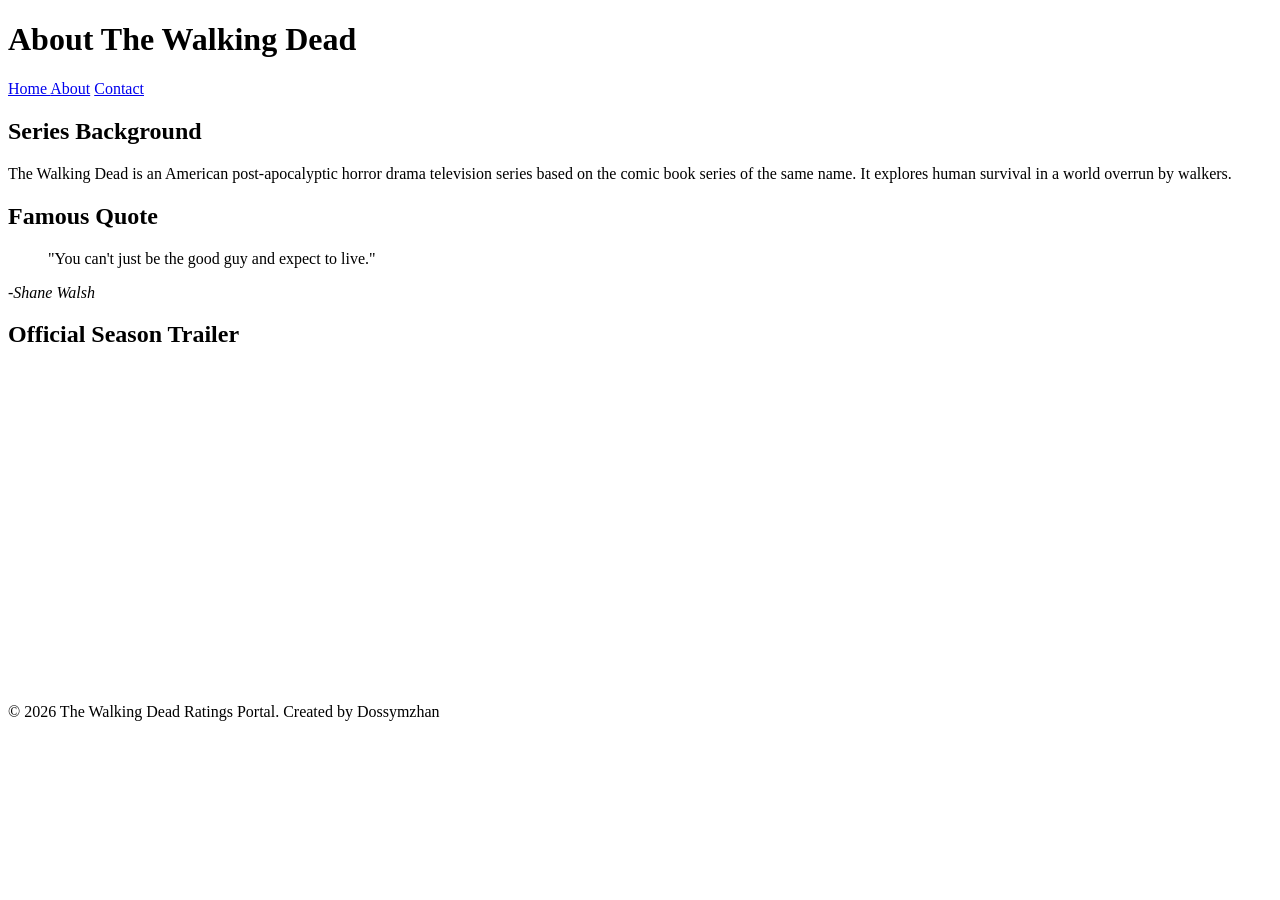
==== about.html @ 371a4b2f "Add files via upload" ====
<!DOCTYPE html>
<html lang="en">
<head>
    <meta charset="UTF-8">
    <meta name="viewport" content="width=device-width, initial-scale=1.0">
    <link rel="stylesheet" href="css/style.css">
    <title>About - The Walking Dead Background</title>
</head>
<body>
    <header>
        <h1>About The Walking Dead </h1> 
    </header>
    <nav>
     <a href="index.html">Home </a>
     <a href="about.html">About</a>
     <a href="contact.html">Contact</a>
    </nav>
    <main>
       <h2> Series Background</h2> 
       <p>The Walking Dead is an American post-apocalyptic horror drama television series based on the comic book series of the same name. It explores human survival in a world overrun by walkers.</p>
       <h2>Famous Quote</h2>
       <blockquote>
        "You can't just be the good guy and expect to live."
       </blockquote>
       <p>-<cite>Shane Walsh</cite></p>
       <h2>Official Season Trailer</h2>
       <iframe width="560" height="315" src="https://www.youtube.com/embed/sfAc2U20uyg" title="The Walking Dead Trailer" frameborder="0" allowfullscreen></iframe>
    </main>
    <footer>
        <p>&copy; 2026 The Walking Dead Ratings Portal. Created by Dossymzhan
</p>
    </footer>
</body>
</html>
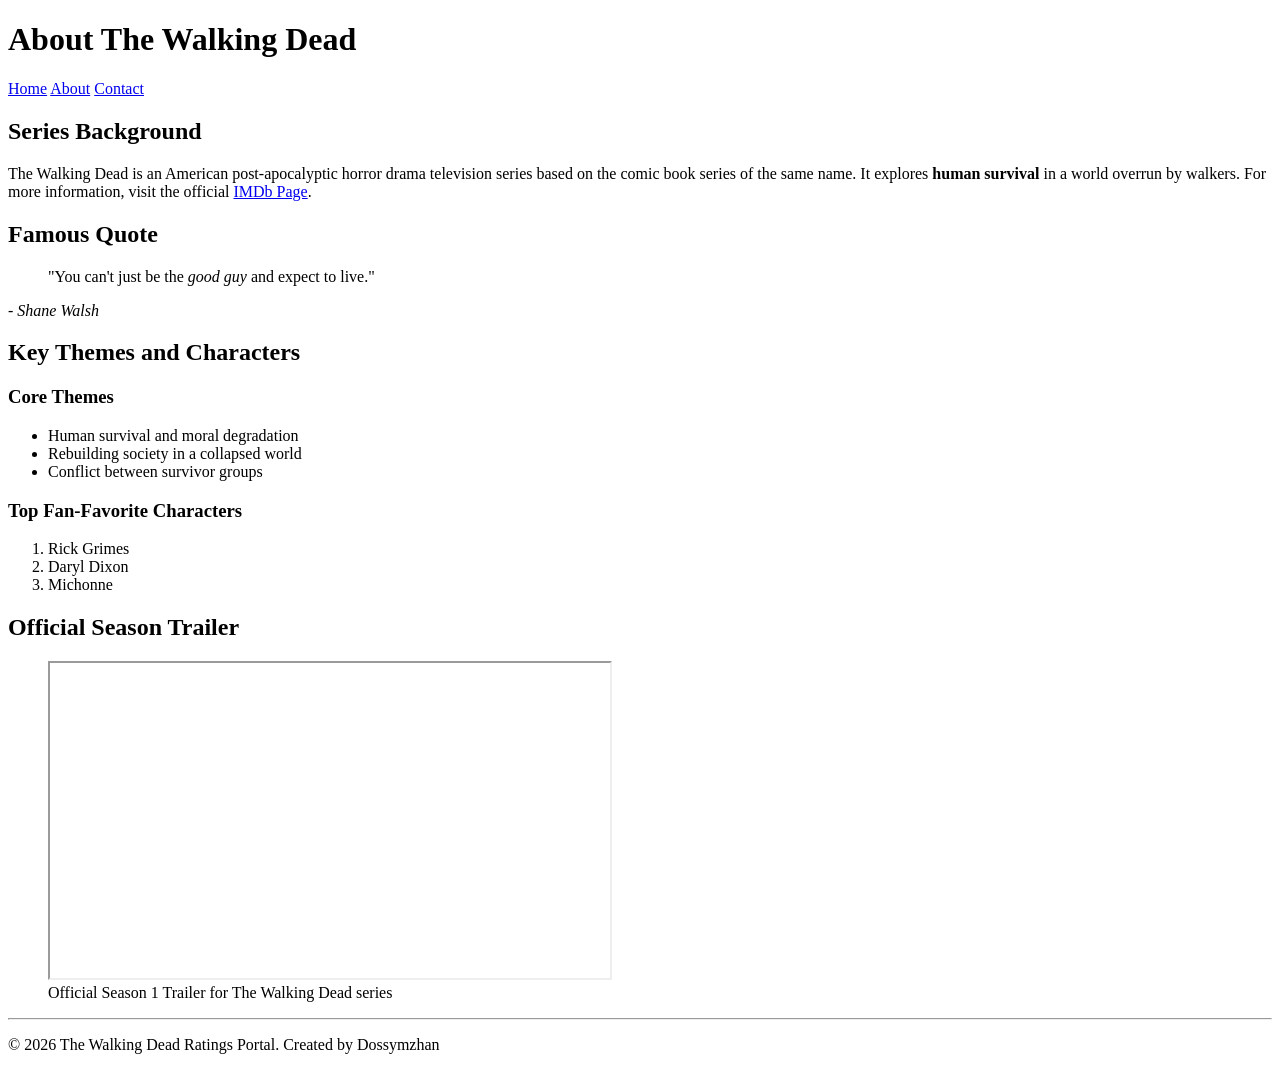
==== commit fe412e92: "Add files via upload" ====
--- a/about.html
+++ b/about.html
@@ -7,28 +7,53 @@
     <title>About - The Walking Dead Background</title>
 </head>
 <body>
-    <header>
-        <h1>About The Walking Dead </h1> 
+    <header id="main-header">
+        <h1>About The Walking Dead</h1>    
     </header>
+
     <nav>
-     <a href="index.html">Home </a>
-     <a href="about.html">About</a>
-     <a href="contact.html">Contact</a>
+        <a href="index.html">Home</a>
+        <a href="about.html" class="active">About</a>
+        <a href="contact.html">Contact</a>
     </nav>
+
     <main>
-       <h2> Series Background</h2> 
-       <p>The Walking Dead is an American post-apocalyptic horror drama television series based on the comic book series of the same name. It explores human survival in a world overrun by walkers.</p>
-       <h2>Famous Quote</h2>
-       <blockquote>
-        "You can't just be the good guy and expect to live."
-       </blockquote>
-       <p>-<cite>Shane Walsh</cite></p>
-       <h2>Official Season Trailer</h2>
-       <iframe width="560" height="315" src="https://www.youtube.com/embed/sfAc2U20uyg" title="The Walking Dead Trailer" frameborder="0" allowfullscreen></iframe>
+        <h2>Series Background</h2> 
+        <p>
+            The Walking Dead is an American post-apocalyptic horror drama television series based on the comic book series of the same name. It explores <strong>human survival</strong> in a world overrun by walkers. For more information, visit the official <a href="https://www.imdb.com/title/tt1520211/" target="_blank" rel="noopener">IMDb Page</a>.
+        </p>
+
+        <h2>Famous Quote</h2>
+        <blockquote>
+            "You can't just be the <em>good guy</em> and expect to live."
+        </blockquote>
+        <p>- <cite>Shane Walsh</cite></p>
+
+        <h2>Key Themes and Characters</h2>
+        <h3>Core Themes</h3>
+        <ul>
+            <li>Human survival and moral degradation</li>
+            <li>Rebuilding society in a collapsed world</li>
+            <li>Conflict between survivor groups</li>
+        </ul>
+
+        <h3>Top Fan-Favorite Characters</h3>
+        <ol>
+            <li>Rick Grimes</li>
+            <li>Daryl Dixon</li>
+            <li>Michonne</li>
+        </ol>
+
+        <h2>Official Season Trailer</h2>
+        <figure>
+            <iframe width="560" height="315" src="https://www.youtube.com/embed/sfAc2U20uyg" title="The Walking Dead Trailer" allowfullscreen></iframe>
+            <figcaption>Official Season 1 Trailer for The Walking Dead series</figcaption>
+        </figure>
     </main>
+
     <footer>
-        <p>&copy; 2026 The Walking Dead Ratings Portal. Created by Dossymzhan
-</p>
+        <hr>
+        <p>&copy; 2026 The Walking Dead Ratings Portal. Created by Dossymzhan</p>
     </footer>
 </body>
 </html>
